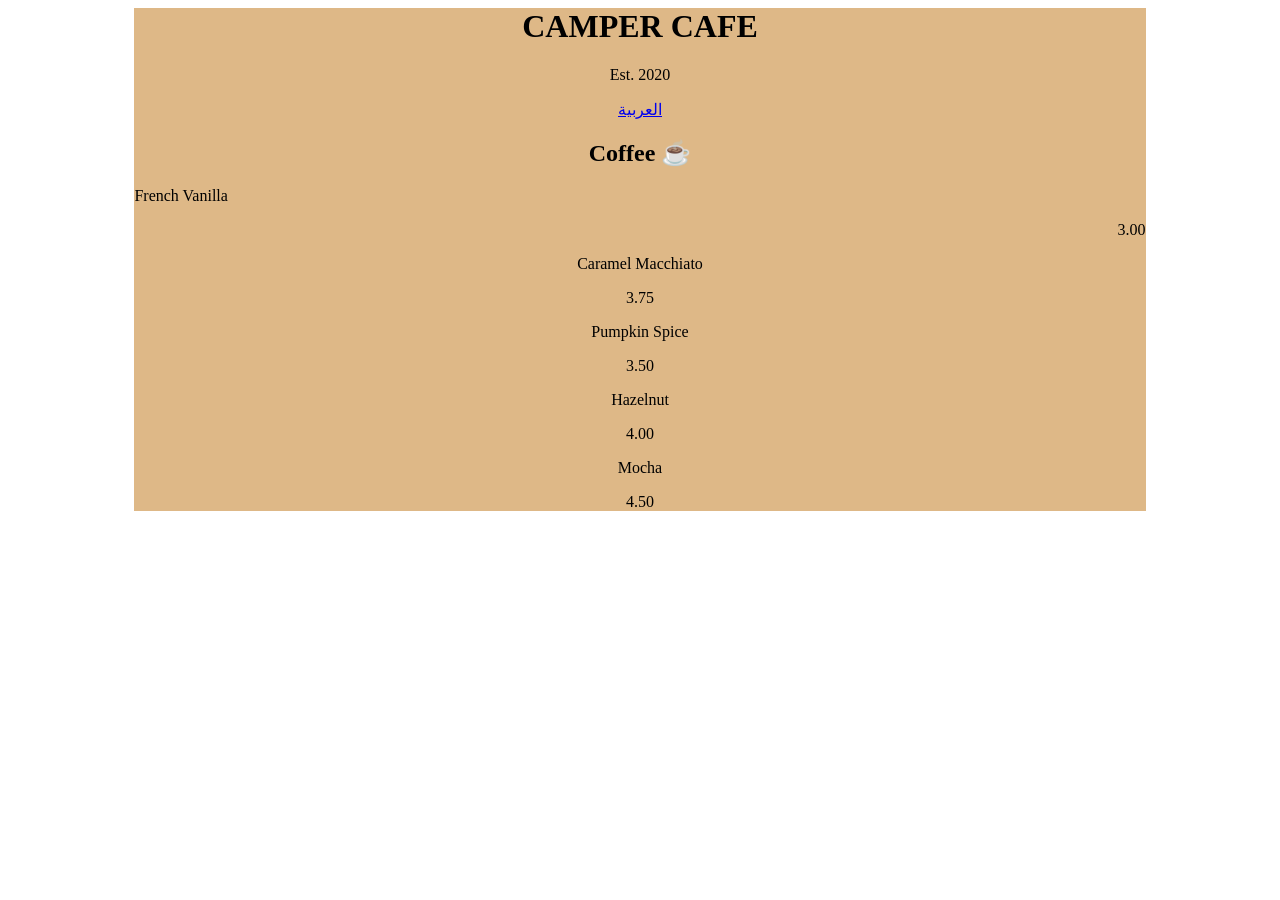
==== 016Design-cafe-menu/index.html @ ca32c1e2 "Add 'design-cafee-menu' project and writing the first 32 steps" ====
<DOCTYPE html>
<html lang="en">
<head>
    <meta charset="UTF-8">
    <meta http-equiv="X-UA-Compatible" content="IE=edge">
    <meta name="viewport" content="width=device-width, initial-scale=1.0">
    <title>Design Cafe Menu</title>
    <link rel="stylesheet" href="style.css">
</head>
<body>
  <div class="menu">
      <main>
        <h1>CAMPER CAFE</h1>
        <p>Est. 2020</p>
        <p><a href="arabic-page.html">العربية</a></p>
        <section>
            <h2>Coffee ☕</h2>
            <article>
                <p class="flavor">French Vanilla</p>
                <p class="price">3.00</p>
            </article>
            <article>
                <p>Caramel Macchiato</p>
                <p>3.75</p>
            </article>
            <article>
                <p>Pumpkin Spice</p>
                <p>3.50</p>
            </article>
            <article>
                <p>Hazelnut</p>
                <p>4.00</p>
            </article>
            <article>
                <p>Mocha</p>
                <p>4.50</p>
            </article>
        </section>
    </main>
  </div>
</body>
---- 016Design-cafe-menu/style.css ----
body{
   background-image: url(https://cdn.freecodecamp.org/curriculum/css-cafe/beans.jpg);
}

h1, h2, p{
    text-align: center;
}
.menu{
    width: 80%;
    background-color: burlywood;
    margin-right: auto;
    margin-left: auto;
}
.flavor{
  text-align: left;
}
.price{
    text-align: right;
}
.flavor-ar{
    text-align: right;
}
.price-ar{
    text-align: left;
}
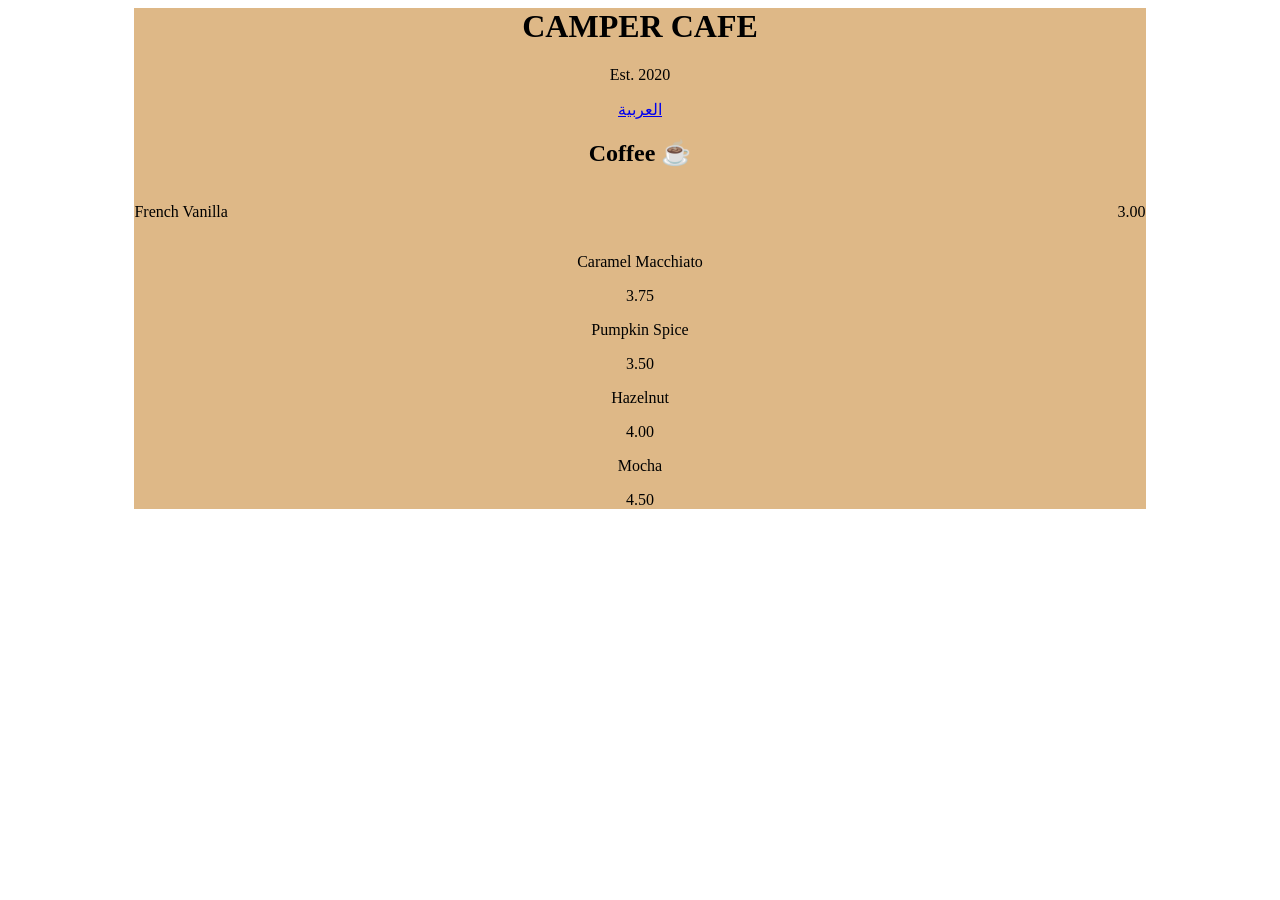
==== commit 28aa7d4a: "Add steps from 30 to 36" ====
--- a/016Design-cafe-menu/index.html
+++ b/016Design-cafe-menu/index.html
@@ -15,9 +15,8 @@
         <p><a href="arabic-page.html">العربية</a></p>
         <section>
             <h2>Coffee ☕</h2>
-            <article>
-                <p class="flavor">French Vanilla</p>
-                <p class="price">3.00</p>
+            <article class='item'>
+                <p class="flavor">French Vanilla</p><p class="price">3.00</p>
             </article>
             <article>
                 <p>Caramel Macchiato</p>
--- a/016Design-cafe-menu/style.css
+++ b/016Design-cafe-menu/style.css
@@ -11,15 +11,23 @@
     margin-right: auto;
     margin-left: auto;
 }
+.item p {
+  display: inline-block;
+}
 .flavor{
   text-align: left;
+  width: 50%;
 }
 .price{
     text-align: right;
+    width: 50%;
 }
 .flavor-ar{
     text-align: right;
+    width: 50%;
+
 }
 .price-ar{
     text-align: left;
+    width: 50%;
 }
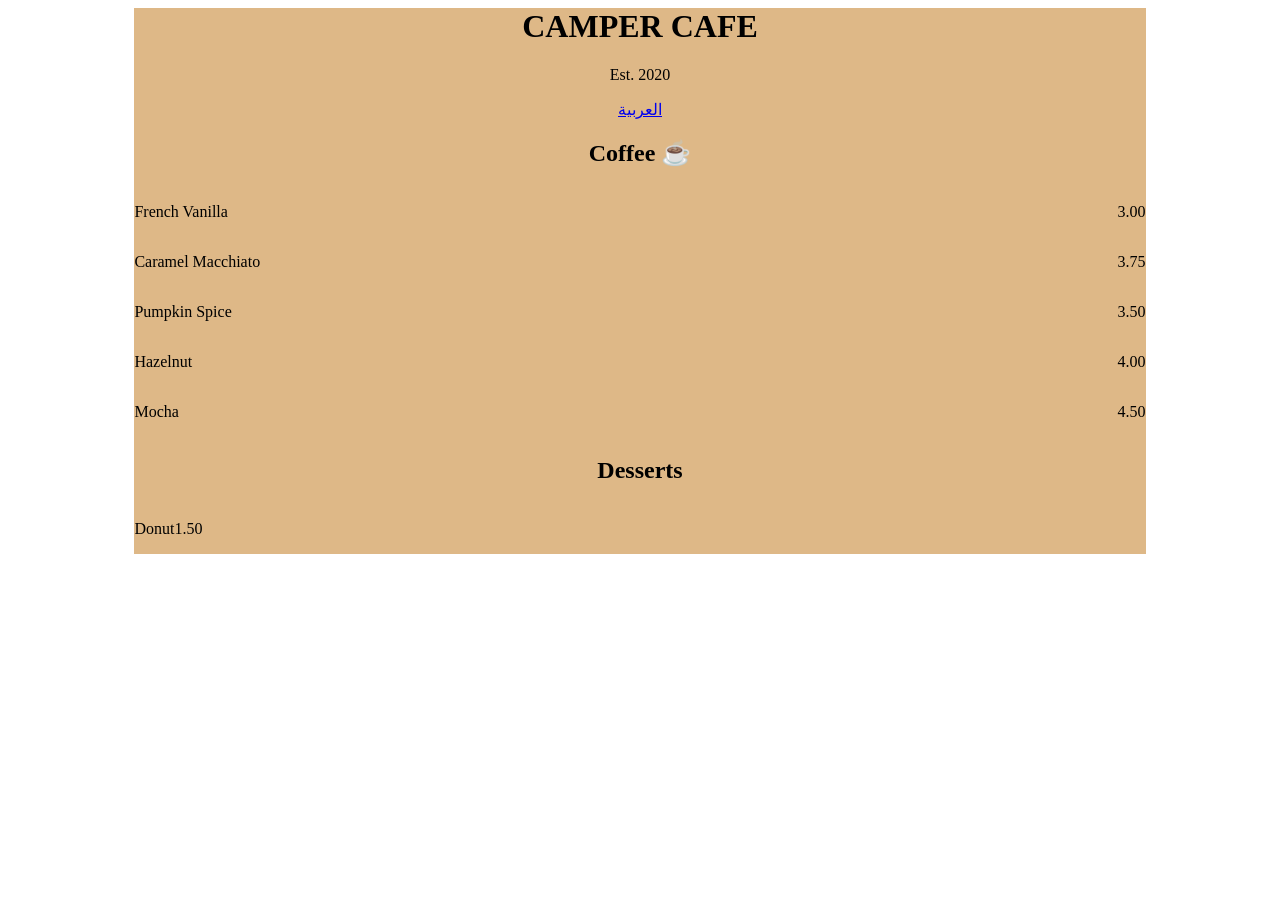
==== commit 8f3be9dd: "Done steps from 37 to 45 out of 89 steps" ====
--- a/016Design-cafe-menu/index.html
+++ b/016Design-cafe-menu/index.html
@@ -18,23 +18,26 @@
             <article class='item'>
                 <p class="flavor">French Vanilla</p><p class="price">3.00</p>
             </article>
-            <article>
-                <p>Caramel Macchiato</p>
-                <p>3.75</p>
+            <article class="item">
+                <p class="flavor">Caramel Macchiato</p><p class="price">3.75</p>
             </article>
-            <article>
-                <p>Pumpkin Spice</p>
-                <p>3.50</p>
+            <article class="item">
+                <p class="flavor">Pumpkin Spice</p><p class="price">3.50</p>
             </article>
-            <article>
-                <p>Hazelnut</p>
-                <p>4.00</p>
+            <article class="item">
+                <p class="flavor">Hazelnut</p><p class="price">4.00</p>
             </article>
-            <article>
-                <p>Mocha</p>
-                <p>4.50</p>
+            <article class="item">
+                <p class="flavor">Mocha</p><p class="price">4.50</p>
             </article>
         </section>
+        <!-- section for desserts -->
+         <section>
+            <h2>Desserts</h2>
+            <article class="item">
+                  <p>Donut</p><p>1.50</p>
+            </article>
+         </section>
     </main>
   </div>
 </body> 
--- a/016Design-cafe-menu/style.css
+++ b/016Design-cafe-menu/style.css
@@ -16,18 +16,18 @@
 }
 .flavor{
   text-align: left;
-  width: 50%;
+  width: 75%;
 }
 .price{
     text-align: right;
-    width: 50%;
+    width: 25%;
 }
 .flavor-ar{
     text-align: right;
-    width: 50%;
+    width: 75%;
 
 }
 .price-ar{
     text-align: left;
-    width: 50%;
+    width: 25%;
 }
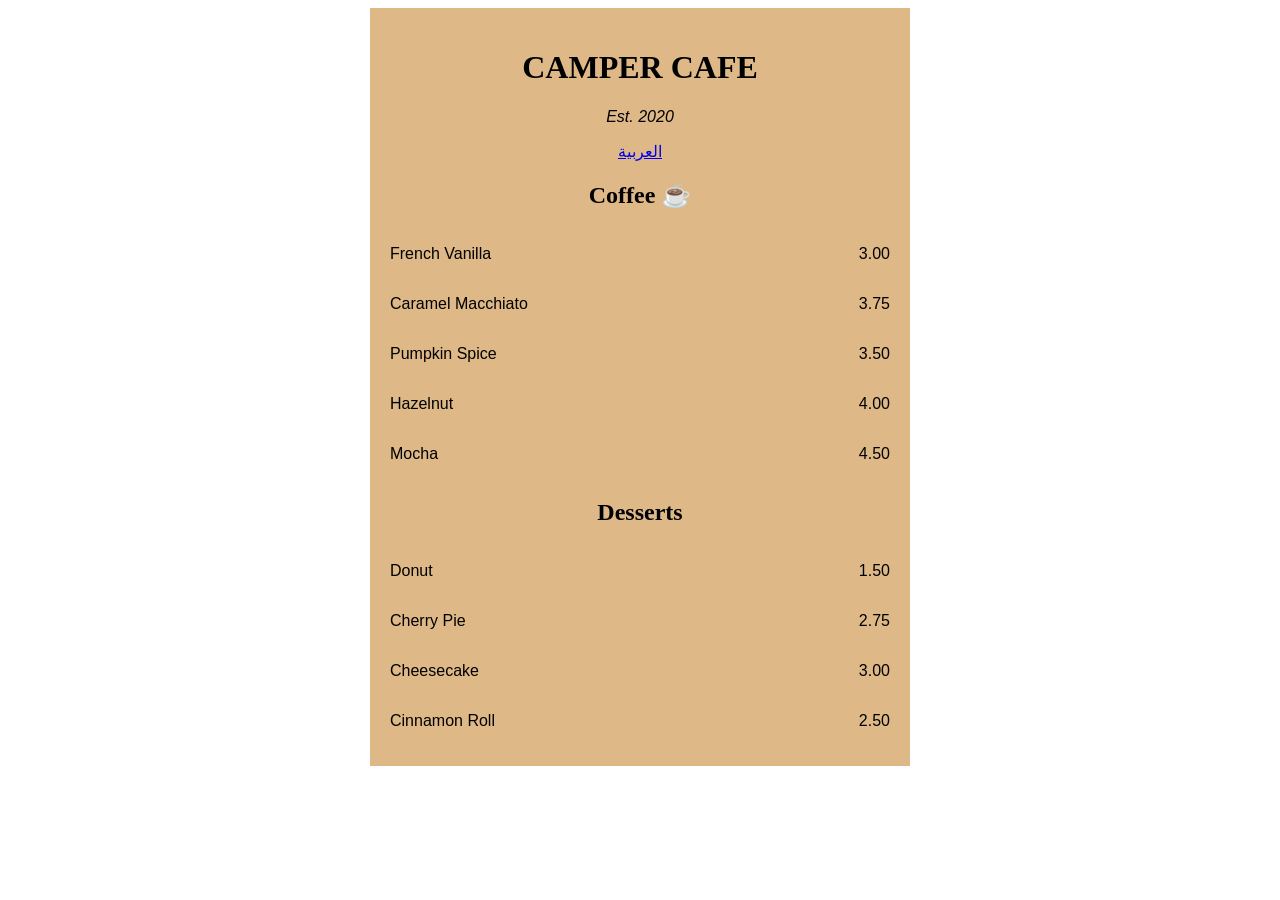
==== commit 89c768ce: "Done steps from 46 to 58 out of 89 steps" ====
--- a/016Design-cafe-menu/index.html
+++ b/016Design-cafe-menu/index.html
@@ -11,7 +11,7 @@
   <div class="menu">
       <main>
         <h1>CAMPER CAFE</h1>
-        <p>Est. 2020</p>
+        <p class="established">Est. 2020</p>
         <p><a href="arabic-page.html">العربية</a></p>
         <section>
             <h2>Coffee ☕</h2>
@@ -35,7 +35,16 @@
          <section>
             <h2>Desserts</h2>
             <article class="item">
-                  <p>Donut</p><p>1.50</p>
+                  <p class="dessert">Donut</p><p class="price">1.50</p>
+            </article>
+            <article class="item">
+                <p class="dessert">Cherry Pie</p><p class="price">2.75</p> 
+            </article>
+            <article class="item">
+                <p class="dessert">Cheesecake</p><p class="price">3.00</p>
+            </article>
+            <article class="item">
+                <p class="dessert">Cinnamon Roll</p><p class="price">2.50</p>
             </article>
          </section>
     </main>
--- a/016Design-cafe-menu/style.css
+++ b/016Design-cafe-menu/style.css
@@ -1,20 +1,28 @@
 body{
    background-image: url(https://cdn.freecodecamp.org/curriculum/css-cafe/beans.jpg);
+   font-family: sans-serif;
 }
-
+.established {
+    font-style: italic;
+}
+h1, h2{
+    font-family: Impact, serif;
+}
 h1, h2, p{
     text-align: center;
 }
 .menu{
     width: 80%;
+    max-width: 500px;
     background-color: burlywood;
     margin-right: auto;
     margin-left: auto;
+    padding: 20px;
 }
 .item p {
   display: inline-block;
 }
-.flavor{
+.flavor, .dessert{
   text-align: left;
   width: 75%;
 }
@@ -22,12 +30,12 @@
     text-align: right;
     width: 25%;
 }
-.flavor-ar{
+.flavor-ar, .dessert-ar{
     text-align: right;
     width: 75%;
 
 }
-.price-ar{
+.price-ar, .price-ar{
     text-align: left;
     width: 25%;
 }
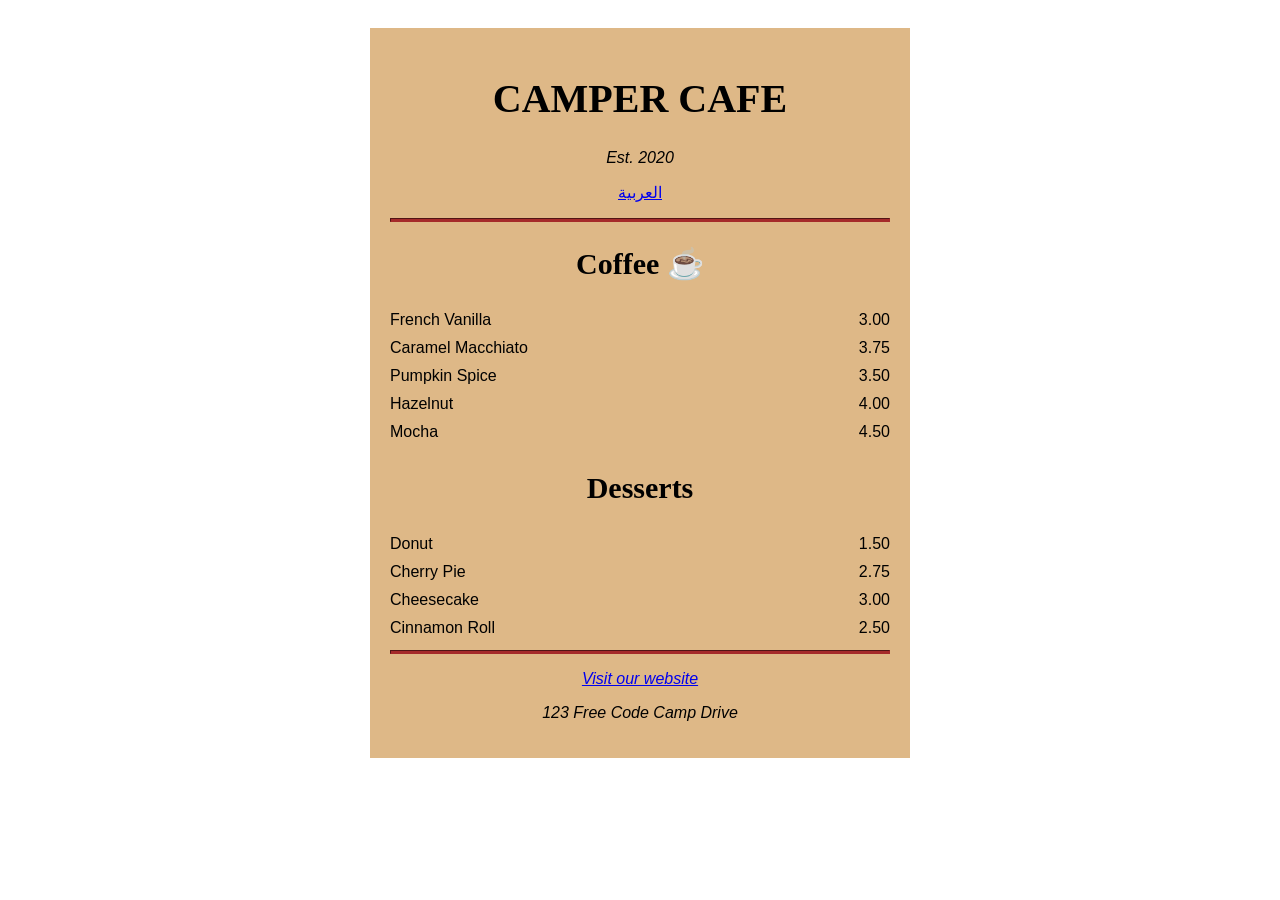
==== commit eded1732: "Add steps from 57 to 70 out of 89 steps" ====
--- a/016Design-cafe-menu/index.html
+++ b/016Design-cafe-menu/index.html
@@ -13,6 +13,7 @@
         <h1>CAMPER CAFE</h1>
         <p class="established">Est. 2020</p>
         <p><a href="arabic-page.html">العربية</a></p>
+        <hr>
         <section>
             <h2>Coffee ☕</h2>
             <article class='item'>
@@ -48,5 +49,12 @@
             </article>
          </section>
     </main>
+    <hr>
+    <footer>
+        <address>
+            <p><a href="https://www.freecodecamp.org" target="_blank">Visit our website</a></p>
+            <p> 123 Free Code Camp Drive</p>
+        </address>
+    </footer>
   </div>
 </body> 
--- a/016Design-cafe-menu/style.css
+++ b/016Design-cafe-menu/style.css
@@ -1,6 +1,13 @@
 body{
    background-image: url(https://cdn.freecodecamp.org/curriculum/css-cafe/beans.jpg);
    font-family: sans-serif;
+   padding: 20px;
+}
+h1{
+    font-size: 40px;
+}
+h2{
+    font-size: 30px;
 }
 .established {
     font-style: italic;
@@ -19,8 +26,15 @@
     margin-left: auto;
     padding: 20px;
 }
+hr{
+    height: 2px;
+    background-color: brown;
+    border-color: brown;
+}
 .item p {
   display: inline-block;
+  margin-top: 5px;
+  margin-bottom: 5px;
 }
 .flavor, .dessert{
   text-align: left;
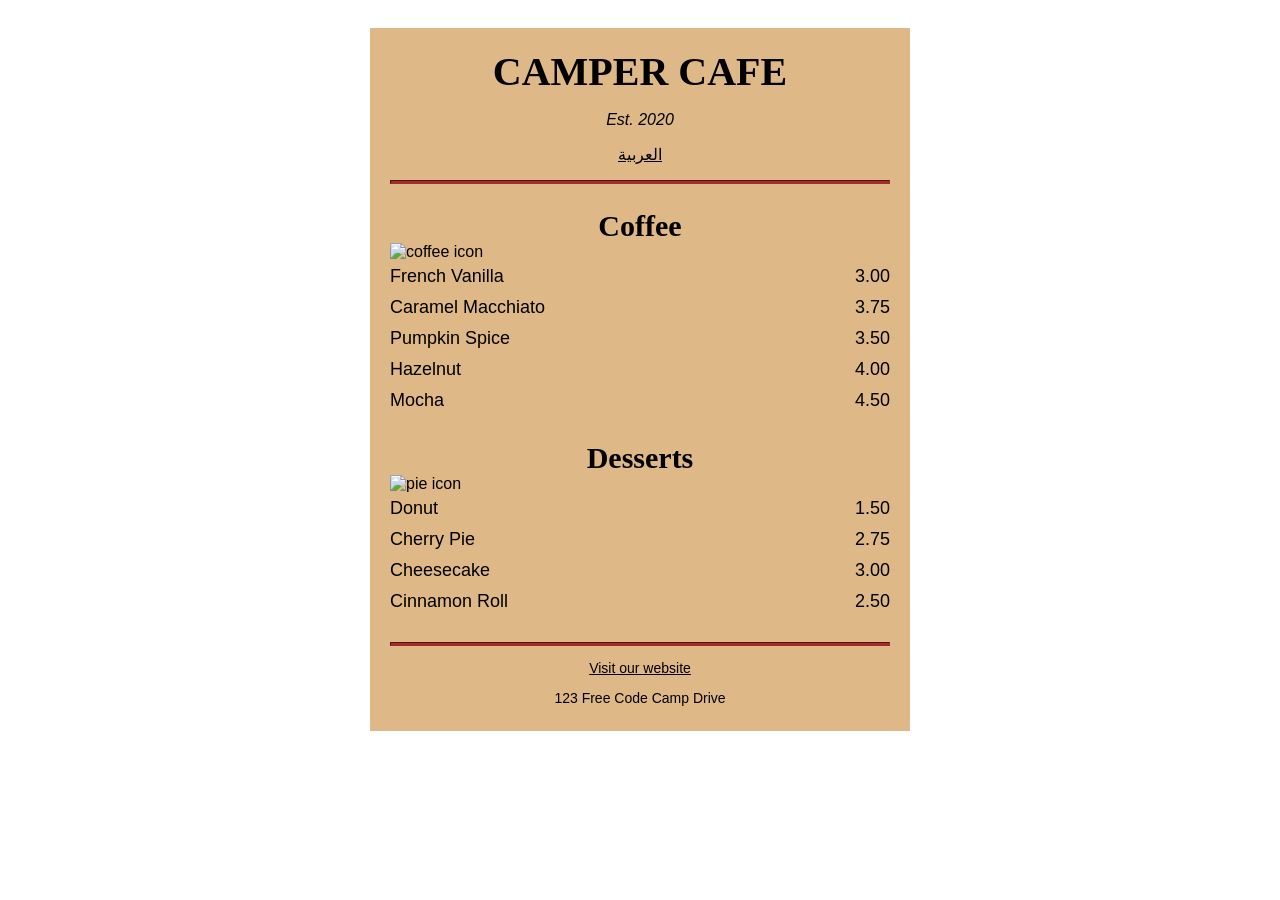
==== commit 0333c8a5: "complete the project and fix some bugs" ====
--- a/016Design-cafe-menu/index.html
+++ b/016Design-cafe-menu/index.html
@@ -15,7 +15,8 @@
         <p><a href="arabic-page.html">العربية</a></p>
         <hr>
         <section>
-            <h2>Coffee ☕</h2>
+            <h2>Coffee</h2>
+            <img src="https://cdn.freecodecamp.org/curriculum/css-cafe/coffee.jpg" alt="coffee icon">
             <article class='item'>
                 <p class="flavor">French Vanilla</p><p class="price">3.00</p>
             </article>
@@ -35,6 +36,7 @@
         <!-- section for desserts -->
          <section>
             <h2>Desserts</h2>
+            <img src="https://cdn.freecodecamp.org/curriculum/css-cafe/pie.jpg" alt="pie icon">
             <article class="item">
                   <p class="dessert">Donut</p><p class="price">1.50</p>
             </article>
@@ -49,11 +51,11 @@
             </article>
          </section>
     </main>
-    <hr>
+    <hr class="bottom-line">
     <footer>
         <address>
             <p><a href="https://www.freecodecamp.org" target="_blank">Visit our website</a></p>
-            <p> 123 Free Code Camp Drive</p>
+            <p class="address"> 123 Free Code Camp Drive</p>
         </address>
     </footer>
   </div>
--- a/016Design-cafe-menu/style.css
+++ b/016Design-cafe-menu/style.css
@@ -5,6 +5,8 @@
 }
 h1{
     font-size: 40px;
+    margin-top: 0;
+    margin-bottom: 15px;
 }
 h2{
     font-size: 30px;
@@ -14,6 +16,9 @@
 }
 h1, h2{
     font-family: Impact, serif;
+}
+.bottom-line{
+    margin-top: 25px;
 }
 h1, h2, p{
     text-align: center;
@@ -26,6 +31,12 @@
     margin-left: auto;
     padding: 20px;
 }
+img{
+    display: block;
+    margin-right: auto;
+    margin-left: auto;
+    margin-top: -25px;
+}
 hr{
     height: 2px;
     background-color: brown;
@@ -35,6 +46,7 @@
   display: inline-block;
   margin-top: 5px;
   margin-bottom: 5px;
+  font-size: 18px;
 }
 .flavor, .dessert{
   text-align: left;
@@ -52,4 +64,26 @@
 .price-ar, .price-ar{
     text-align: left;
     width: 25%;
+}
+/* FOOTER */
+footer{
+    font-size: 14px;
+}
+address{
+    font-style: normal;
+}
+.address{
+    margin-bottom: 5px;
+}
+a{
+    color: black;
+}
+a:visited{
+    color: black;
+}
+a:hover{
+    color: brown;
+}
+a:active{
+    color: brown;
 }
